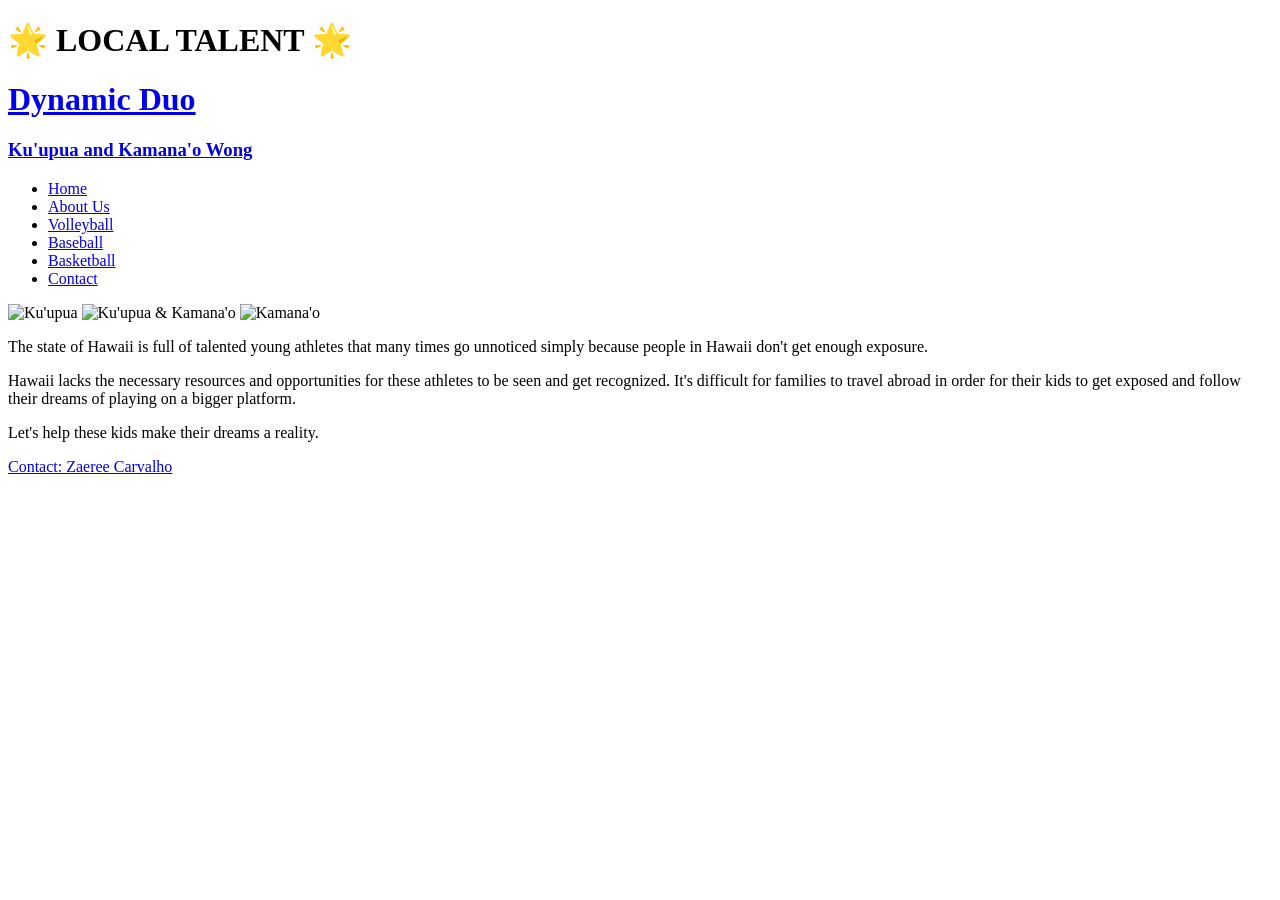
==== index.html @ 8f154431 "Add files via upload" ====
<!DOCTYPE html>
<html lang="en">
<head>
<title>Local Talent</title>
<meta charset="en">
<link rel="stylesheet" href="C:\Users\jausl\Documents\UH Hilo\Web Technology\Local Talent Webpage\css\styles.css">
<meta name="viewport" content="width=device-width, initial-scale=1.0">
<link rel="preconnect" href="https://fonts.googleapis.com">
<link rel="preconnect" href="https://fonts.gstatic.com" crossorigin>
<link href="https://fonts.googleapis.com/css2?family=Emblema+One&family=Lora:ital,wght@0,400..700;1,400..700&display=swap" rel="stylesheet">
</head>

<body>
    <div id="wrapper">
    <header>
	<h1>&#127775; LOCAL TALENT &#127775;</h1>
        <div class="tab-desk"><a href="index.html">
        </div>
        <div class="mobile">
            <h1>Dynamic Duo</h1>
            <h3>Ku'upua and Kamana'o Wong</h3>
        </div>
    </header>
    <nav>
        <ul> 
            <li><a href="index.html">Home</a></li>
            <li><a href="about.html">About Us</a></li>
            <li><a href="volleyball.html">Volleyball</a></li>
            <li><a href="baseball.html">Baseball</a></li>
            <li><a href="basketball.html">Basketball</a></li>
            <li><a href="contact.html">Contact</a></li>
        </ul>
    </nav>
	
	<!-- Hero Image -->
	<div id="hero" class="hero-image-gallery">
		<img src="C:\Users\jausl\Documents\UH Hilo\Web Technology\Local Talent Webpage\images\KuupuaBWBall.jpg" alt="Ku'upua">
		<img src="C:\Users\jausl\Documents\UH Hilo\Web Technology\Local Talent Webpage\images\BrotherSisterJumpBall.jpg" alt="Ku'upua & Kamana'o">
		<img src="C:\Users\jausl\Documents\UH Hilo\Web Technology\Local Talent Webpage\images\KamanaoNexGenBat.jpg" alt="Kamana'o">
	</div>	

    <!-- Use the main area to add the main content to the webpage-->
    <main>
        <div id="welcome" class="main-content-section">
            <p>The state of Hawaii is full of talented young athletes that many times go unnoticed simply because people in Hawaii don't get enough exposure.</p>
            <p>Hawaii lacks the necessary resources and opportunities for these athletes to be seen and get recognized. It's difficult for families to travel abroad in order for their kids to get exposed and follow their dreams of playing on a bigger platform.</p>
            <p>Let's help these kids make their dreams a reality.</p>
        </div>
            
    </main> 
    <footer>
        <p><a href="mailto:jauslynewong@yahoo.com">Contact: Zaeree Carvalho</a></p>
    </footer>
    </div>
</body>    
</html>
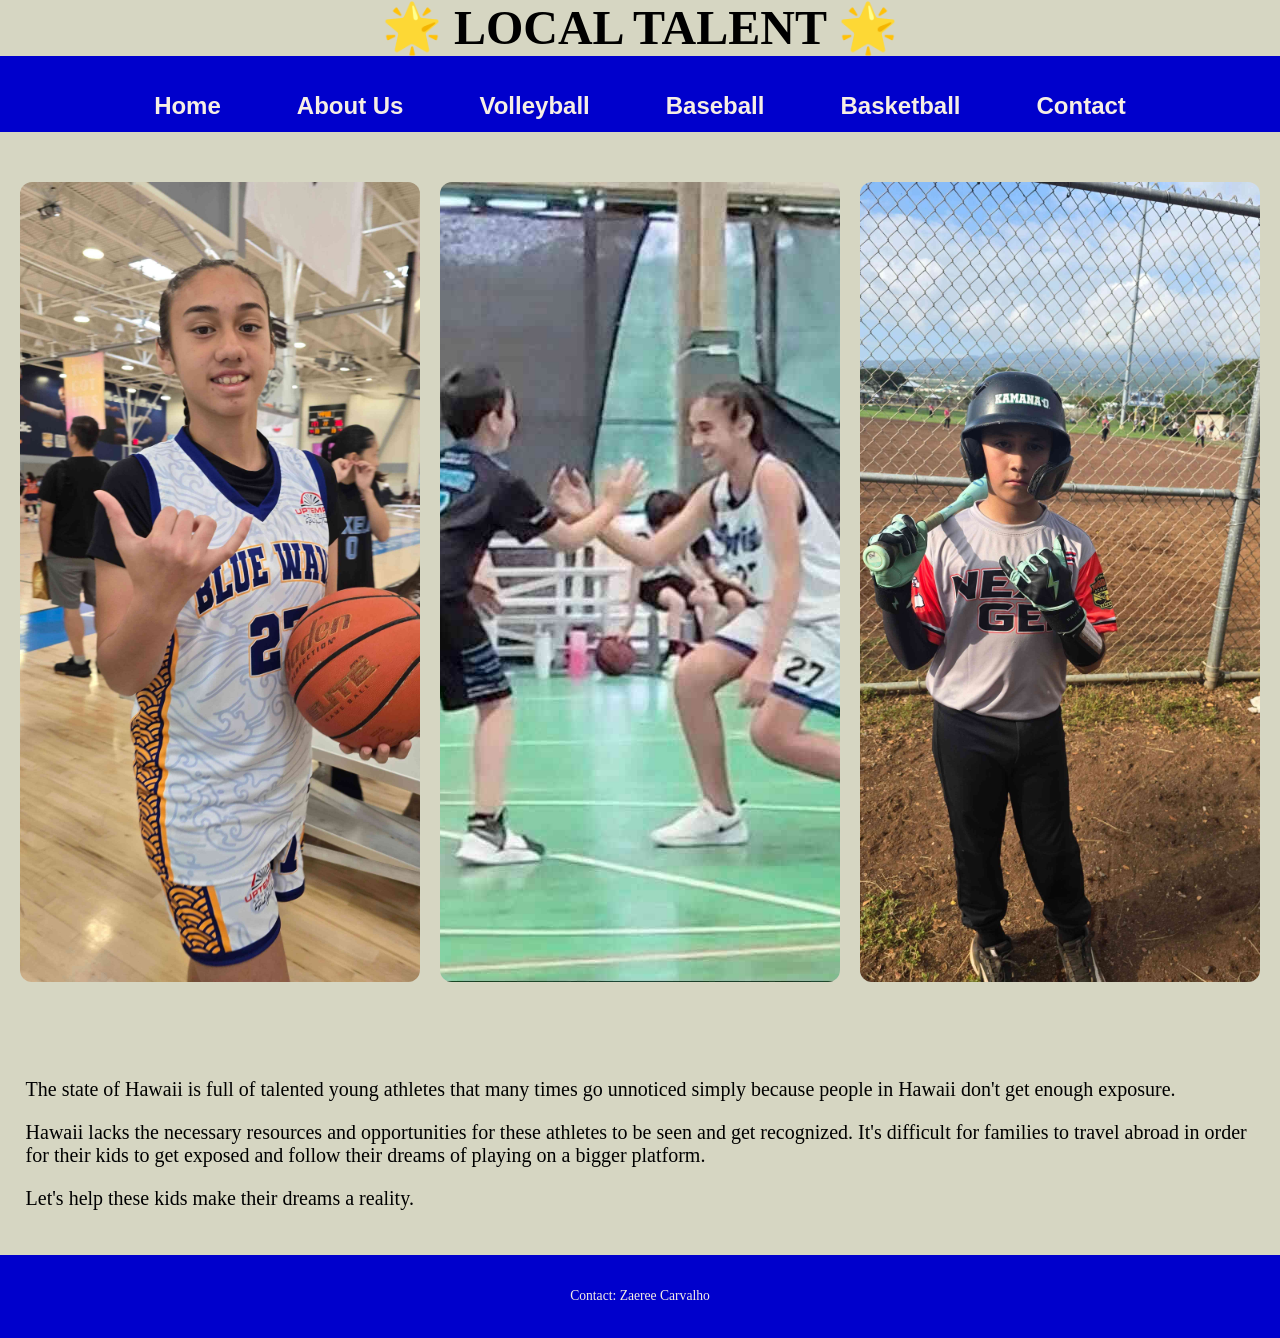
==== commit 65928132: "Add files via upload" ====
--- a/index.html
+++ b/index.html
@@ -3,7 +3,7 @@
 <head>
 <title>Local Talent</title>
 <meta charset="en">
-<link rel="stylesheet" href="C:\Users\jausl\Documents\UH Hilo\Web Technology\Local Talent Webpage\css\styles.css">
+<link rel="stylesheet" href="Local Talent Webpage\css\styles.css">
 <meta name="viewport" content="width=device-width, initial-scale=1.0">
 <link rel="preconnect" href="https://fonts.googleapis.com">
 <link rel="preconnect" href="https://fonts.gstatic.com" crossorigin>
@@ -34,9 +34,9 @@
 	
 	<!-- Hero Image -->
 	<div id="hero" class="hero-image-gallery">
-		<img src="C:\Users\jausl\Documents\UH Hilo\Web Technology\Local Talent Webpage\images\KuupuaBWBall.jpg" alt="Ku'upua">
-		<img src="C:\Users\jausl\Documents\UH Hilo\Web Technology\Local Talent Webpage\images\BrotherSisterJumpBall.jpg" alt="Ku'upua & Kamana'o">
-		<img src="C:\Users\jausl\Documents\UH Hilo\Web Technology\Local Talent Webpage\images\KamanaoNexGenBat.jpg" alt="Kamana'o">
+		<img src="Local Talent Webpage\images\KuupuaBWBall.jpg" alt="Ku'upua">
+		<img src="Local Talent Webpage\images\BrotherSisterJumpBall.jpg" alt="Ku'upua & Kamana'o">
+		<img src="Local Talent Webpage\images\KamanaoNexGenBat.jpg" alt="Kamana'o">
 	</div>	
 
     <!-- Use the main area to add the main content to the webpage-->
@@ -53,4 +53,4 @@
     </footer>
     </div>
 </body>    
-</html>+</html>
